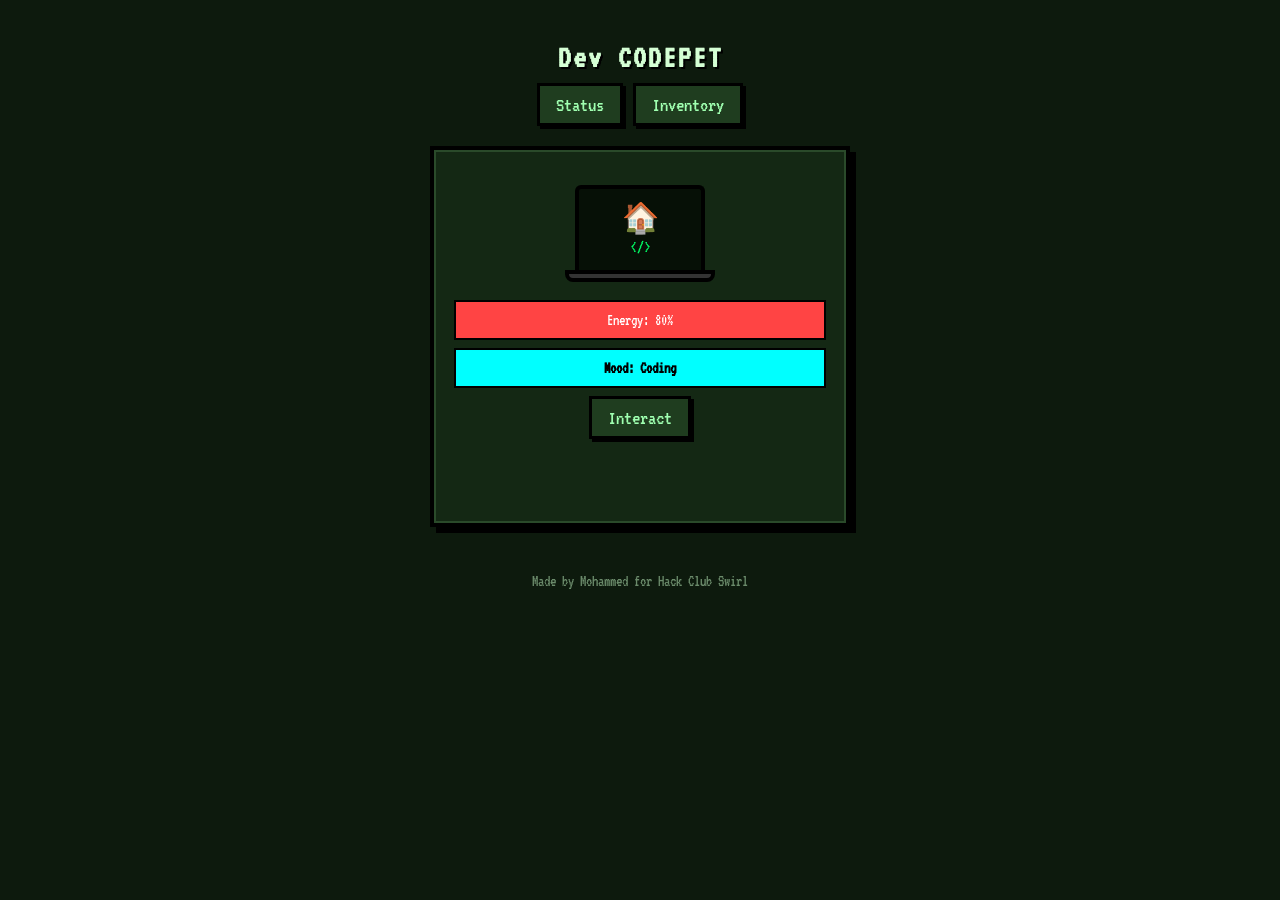
==== index.html @ 43bd39e1 "Add files via upload" ====
<!DOCTYPE html>
<html lang="en">
<head>
  <meta charset="UTF-8">
  <link rel="icon" href="https://fav.farm/💻">
  <title>Dev CODEPET</title>
  <link rel="stylesheet" href="style.css">
</head>
<body>
  <header>
    <h1>Dev CODEPET</h1>
    <nav>
      <a href="index.html" class="nav-btn">Status</a>
      <a href="inventory.html" class="nav-btn">Inventory</a>
    </nav>
  </header>

  <main>
    <div class="pet" id="pet">
      <div class="laptop">
        <div class="laptop-screen">
          <div class="screen-house">🏠</div>
          <div class="screen-code">&lt;/&gt;</div>
        </div>
        <div class="laptop-base"></div>
      </div>
      <div class="sleep-zzz" id="sleep-zzz">💤</div>
    </div>

    <p class="p-energy" id="stat-energy">Energy: 80%</p>
    <p class="p-mood" id="stat-mood">Mood: Coding</p>

    <button class="nav-btn" onclick="sayHi()">Interact</button>
    <p id="pet-msg" class="pet-msg"></p>
  </main>

  <footer>
    <p>Made by Mohammed for Hack Club Swirl</p>
  </footer>

  <script>
    var messages = ['Pet says hi!', 'Hello reviewers', 'Code some SWIRL', '01001000 01101001', 'Still compiling...'];
    function sayHi() {
      var box = document.getElementById('pet-msg');
      var pick = messages[Math.floor(Math.random() * messages.length)];
      box.textContent = pick;
      box.classList.remove('show');
      void box.offsetWidth;
      box.classList.add('show');
    }

    var itemNames = { html: 'HTML', css: 'CSS', icecream: 'Ice Cream' };

    window.onload = function () {
      var item = localStorage.getItem('lastItem');
      if (!item) return;

      var amount = parseInt(localStorage.getItem('lastAmount'), 10);
      var stat = localStorage.getItem('lastStat');

      localStorage.removeItem('lastItem');
      localStorage.removeItem('lastAmount');
      localStorage.removeItem('lastStat');

      var pet = document.getElementById('pet');
      pet.classList.add('eating');
      pet.addEventListener('animationend', function () {
        pet.classList.remove('eating');
      }, { once: true });

      if (stat === 'energy') {
        var energyEl = document.getElementById('stat-energy');
        var current = parseInt(energyEl.textContent.match(/\d+/)[0], 10);
        var updated = current + amount;

        if (updated >= 100) {
          window.location.href = 'overfed.html';
          return;
        }

        energyEl.textContent = 'Energy: ' + updated + '%';
      } else if (stat === 'mood') {
        document.getElementById('stat-mood').textContent = 'Mood: Happy';
      }

      var box = document.getElementById('pet-msg');
      box.textContent = 'Coded ' + itemNames[item] + '!';
      box.classList.remove('show');
      void box.offsetWidth;
      box.classList.add('show');
    };
  </script>
</body>
</html>
---- style.css ----
@import url('https://fonts.googleapis.com/css2?family=VT323&display=swap');

* {
  box-sizing: border-box;
}

body {
  font-family: 'VT323', monospace;
  background-color: #0d1a0d;
  color: #d4ffd4;
  margin: 0;
  padding: 20px;
  min-height: 100vh;
  display: flex;
  flex-direction: column;
  align-items: center;
}

header {
  width: 100%;
  max-width: 420px;
  text-align: center;
}

h1 {
  font-size: 2rem;
  letter-spacing: 2px;
  margin-bottom: 10px;
  text-shadow: 2px 2px 0 #000;
}

nav {
  display: flex;
  gap: 10px;
  margin-bottom: 20px;
  justify-content: center;
}

.nav-btn {
  background: #1f3d1f;
  color: #9fffb0;
  padding: 8px 16px;
  text-decoration: none;
  font-size: 1.3rem;
  border: 3px solid #000;
  box-shadow: 3px 3px 0 #000;
  image-rendering: pixelated;
  cursor: pointer;
  font-family: inherit;
}

.nav-btn:hover {
  background: #00ff66;
  color: #000;
}

.nav-btn:active {
  box-shadow: none;
  transform: translate(3px, 3px);
}

main {
  width: 100%;
  max-width: 420px;
  text-align: center;
  background: #142814;
  border: 4px solid #000;
  box-shadow: 6px 6px 0 #000, inset 0 0 0 2px #2a4a2a;
  padding: 25px 20px;
}

.pet {
  margin: 10px 0;
  display: inline-block;
  position: relative;
  font-size: 70px;
  animation: idle-bounce 1.8s ease-in-out infinite;
}

.pet:hover .laptop {
  transform: scale(1.1);
}

.pet.eating .laptop {
  animation: eat-celebrate 0.7s ease-in-out;
}

.laptop {
  width: 130px;
  transition: transform 0.2s;
}

.laptop-screen {
  background: #061006;
  border: 4px solid #000;
  border-bottom: none;
  border-radius: 6px 6px 0 0;
  height: 85px;
  display: flex;
  flex-direction: column;
  align-items: center;
  justify-content: center;
  gap: 4px;
}

.screen-house {
  font-size: 30px;
  line-height: 1;
}

.screen-code {
  color: #00ff66;
  font-size: 1.1rem;
}

.laptop-base {
  width: 150px;
  height: 12px;
  margin-left: -10px;
  background: #333;
  border: 4px solid #000;
  border-radius: 0 0 8px 8px;
}

.sleep-zzz {
  position: absolute;
  top: -20px;
  right: -10px;
  font-size: 1.6rem;
  opacity: 0;
}

.sleep-zzz.show {
  opacity: 1;
  animation: zzz-float 2s ease-in-out infinite;
}

.laptop-sleeping {
  transform: rotate(90deg);
  margin: 20px 0 30px 20px;
}

.pet:has(.laptop-sleeping) {
  animation: none;
}

@keyframes zzz-float {
  0%, 100% {
    transform: translateY(0);
  }
  50% {
    transform: translateY(-6px);
  }
}

@keyframes eat-celebrate {
  0% {
    transform: scale(1) rotate(0deg);
  }
  30% {
    transform: scale(1.4) rotate(180deg);
  }
  60% {
    transform: scale(1.5) rotate(360deg);
  }
  100% {
    transform: scale(1) rotate(360deg);
  }
}

@keyframes idle-bounce {
  0%, 100% {
    transform: translateY(0);
  }
  50% {
    transform: translateY(-8px);
  }
}

.p-energy {
  background: #ff4444;
  color: #fff;
  padding: 10px;
  border: 2px solid #000;
  margin: 8px 0;
}

.p-mood {
  background: #00ffff;
  color: #000;
  padding: 10px;
  font-weight: bold;
  border: 2px solid #000;
  margin: 8px 0;
}

.p-level {
  background: #ffff00;
  color: #000;
  padding: 10px;
  border: 2px solid #000;
  border-left: 8px solid #ff9900;
  margin: 8px 0;
}

.items {
  list-style: none;
  padding: 0;
  text-align: left;
}

.items li {
  background: #1a2e1a;
  border: 2px solid #00ff66;
  padding: 10px;
  margin: 8px 0;
  font-size: 1.2rem;
  transition: 0.2s;
  cursor: pointer;
}

.items li:hover {
  background: #244024;
  transform: scale(1.02);
}

.links {
  margin-top: 20px;
  display: flex;
  justify-content: center;
  gap: 15px;
}

.links a {
  color: #00ff66;
}

.links a:hover {
  color: #9fffb0;
}

.pet-msg {
  min-height: 1.4rem;
  margin-top: 15px;
  font-size: 1.3rem;
  color: #9fffb0;
  opacity: 0;
}

.pet-msg.show {
  animation: pop-in 0.3s ease-out forwards;
}

@keyframes pop-in {
  0% {
    opacity: 0;
    transform: translateY(6px);
  }
  100% {
    opacity: 1;
    transform: translateY(0);
  }
}

footer {
  margin-top: 30px;
  font-size: 1rem;
  color: #6a8a6a;
}
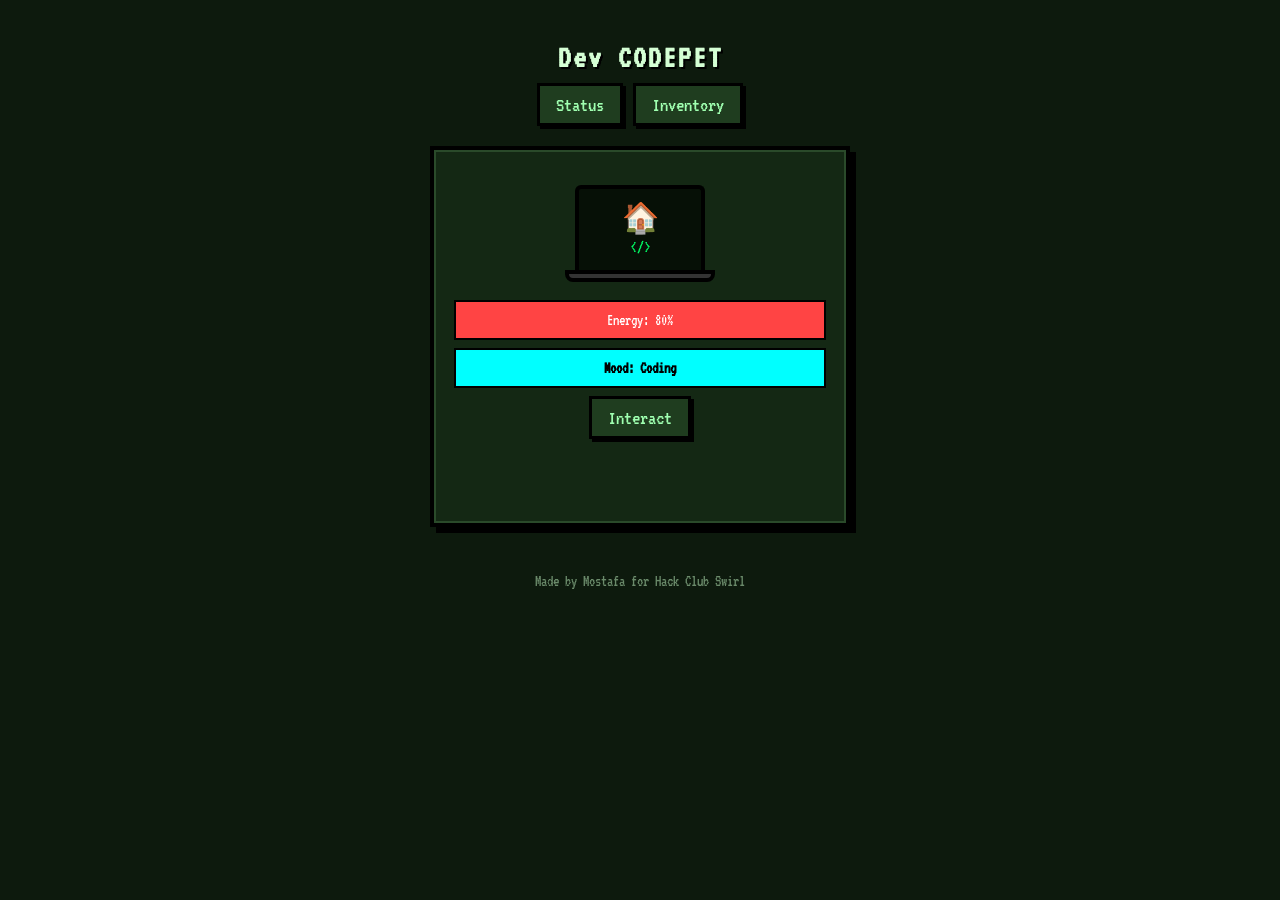
==== commit 00037e85: "Update index.html" ====
--- a/index.html
+++ b/index.html
@@ -35,7 +35,7 @@
   </main>
 
   <footer>
-    <p>Made by Mohammed for Hack Club Swirl</p>
+    <p>Made by Mostafa for Hack Club Swirl</p>
   </footer>
 
   <script>
@@ -91,4 +91,4 @@
     };
   </script>
 </body>
-</html>+</html>
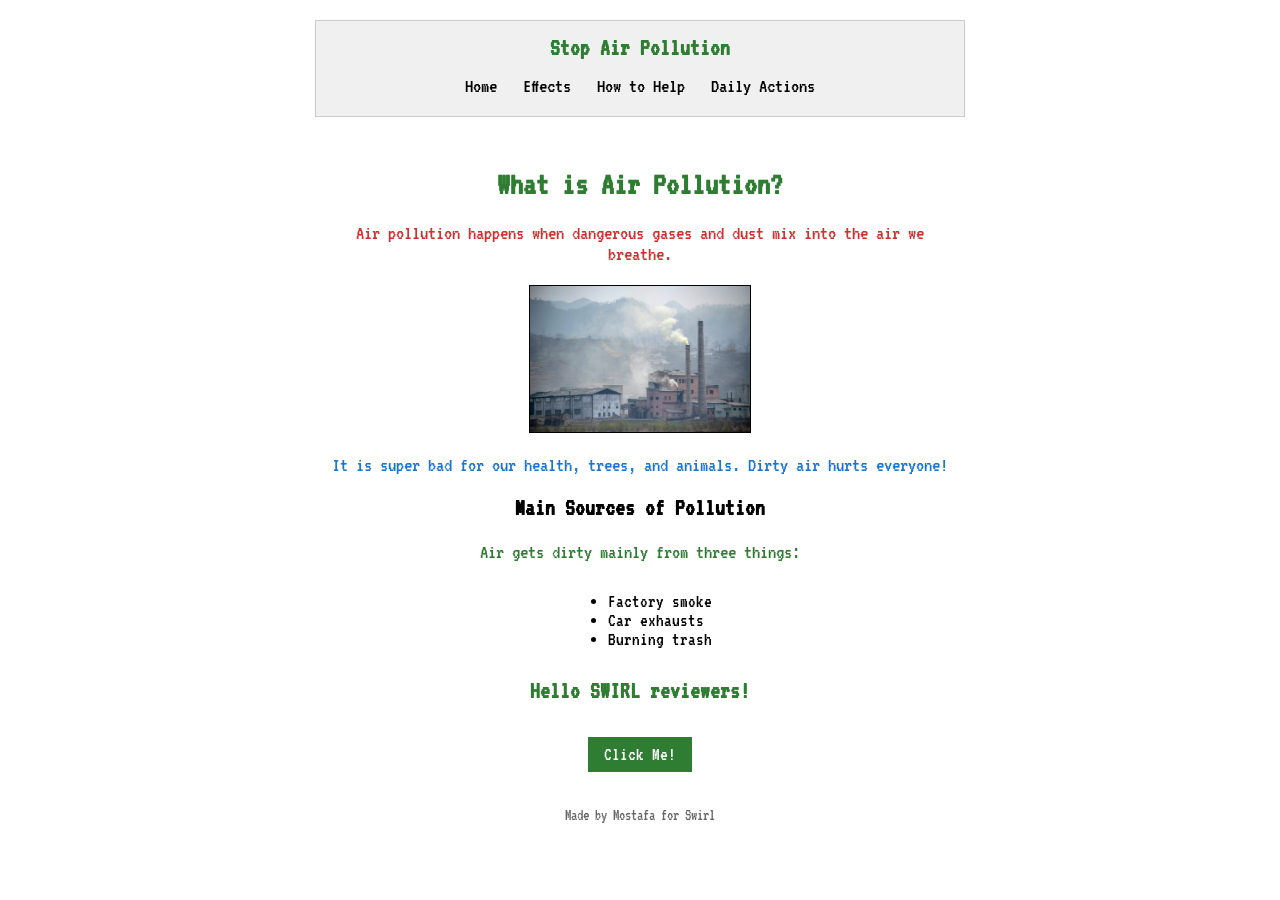
==== commit fe1e7ad8: "Add files via upload" ====
--- a/index.html
+++ b/index.html
@@ -2,93 +2,44 @@
 <html lang="en">
 <head>
   <meta charset="UTF-8">
-  <link rel="icon" href="https://fav.farm/💻">
-  <title>Dev CODEPET</title>
+  <title>Stop Air Pollution</title>
+  <link rel="icon" href="https://fav.farm/🌫️">
   <link rel="stylesheet" href="style.css">
 </head>
 <body>
-  <header>
-    <h1>Dev CODEPET</h1>
+  <aside>
+    <h2>Stop Air Pollution</h2>
     <nav>
-      <a href="index.html" class="nav-btn">Status</a>
-      <a href="inventory.html" class="nav-btn">Inventory</a>
+      <a href="index.html">Home</a>
+      <a href="effects.html">Effects</a>
+      <a href="help.html">How to Help</a>
+      <a href="daily-actions.html">Daily Actions</a>
     </nav>
-  </header>
+  </aside>
 
   <main>
-    <div class="pet" id="pet">
-      <div class="laptop">
-        <div class="laptop-screen">
-          <div class="screen-house">🏠</div>
-          <div class="screen-code">&lt;/&gt;</div>
-        </div>
-        <div class="laptop-base"></div>
-      </div>
-      <div class="sleep-zzz" id="sleep-zzz">💤</div>
-    </div>
+    <h1>What is Air Pollution?</h1>
+    <p class="p-status">Air pollution happens when dangerous gases and dust mix into the air we breathe.</p>
+    
+    <img src="airpollution.jpeg" alt="air pollution image">
 
-    <p class="p-energy" id="stat-energy">Energy: 80%</p>
-    <p class="p-mood" id="stat-mood">Mood: Coding</p>
+    <p class="p-display">It is super bad for our health, trees, and animals. Dirty air hurts everyone!</p>
 
-    <button class="nav-btn" onclick="sayHi()">Interact</button>
-    <p id="pet-msg" class="pet-msg"></p>
+    <h2>Main Sources of Pollution</h2>
+    <p class="p-vibe">Air gets dirty mainly from three things:</p>
+
+    <ul>
+      <li>Factory smoke</li>
+      <li>Car exhausts</li>
+      <li>Burning trash</li>
+    </ul>
+
+    <p class="reviewer-msg">Hello SWIRL reviewers!</p>
+    <button onclick="alert('Protect our air!')">Click Me!</button>
   </main>
 
   <footer>
-    <p>Made by Mostafa for Hack Club Swirl</p>
+    <p>Made by Mostafa for Swirl</p>
   </footer>
-
-  <script>
-    var messages = ['Pet says hi!', 'Hello reviewers', 'Code some SWIRL', '01001000 01101001', 'Still compiling...'];
-    function sayHi() {
-      var box = document.getElementById('pet-msg');
-      var pick = messages[Math.floor(Math.random() * messages.length)];
-      box.textContent = pick;
-      box.classList.remove('show');
-      void box.offsetWidth;
-      box.classList.add('show');
-    }
-
-    var itemNames = { html: 'HTML', css: 'CSS', icecream: 'Ice Cream' };
-
-    window.onload = function () {
-      var item = localStorage.getItem('lastItem');
-      if (!item) return;
-
-      var amount = parseInt(localStorage.getItem('lastAmount'), 10);
-      var stat = localStorage.getItem('lastStat');
-
-      localStorage.removeItem('lastItem');
-      localStorage.removeItem('lastAmount');
-      localStorage.removeItem('lastStat');
-
-      var pet = document.getElementById('pet');
-      pet.classList.add('eating');
-      pet.addEventListener('animationend', function () {
-        pet.classList.remove('eating');
-      }, { once: true });
-
-      if (stat === 'energy') {
-        var energyEl = document.getElementById('stat-energy');
-        var current = parseInt(energyEl.textContent.match(/\d+/)[0], 10);
-        var updated = current + amount;
-
-        if (updated >= 100) {
-          window.location.href = 'overfed.html';
-          return;
-        }
-
-        energyEl.textContent = 'Energy: ' + updated + '%';
-      } else if (stat === 'mood') {
-        document.getElementById('stat-mood').textContent = 'Mood: Happy';
-      }
-
-      var box = document.getElementById('pet-msg');
-      box.textContent = 'Coded ' + itemNames[item] + '!';
-      box.classList.remove('show');
-      void box.offsetWidth;
-      box.classList.add('show');
-    };
-  </script>
 </body>
-</html>
+</html>
--- a/style.css
+++ b/style.css
@@ -1,269 +1,114 @@
 @import url('https://fonts.googleapis.com/css2?family=VT323&display=swap');
-
-* {
-  box-sizing: border-box;
-}
 
 body {
   font-family: 'VT323', monospace;
-  background-color: #0d1a0d;
-  color: #d4ffd4;
+  background-color: #ffffff;
+  color: #000000;
   margin: 0;
   padding: 20px;
-  min-height: 100vh;
-  display: flex;
-  flex-direction: column;
-  align-items: center;
+  text-align: center;
+  max-width: 650px;
+  margin: 0 auto;
 }
 
-header {
-  width: 100%;
-  max-width: 420px;
+aside {
+  background: #f0f0f0;
+  padding: 15px;
+  border: 1px solid #ccc;
+  margin-bottom: 20px;
+  text-align: center;
+}
+
+aside h2 {
+  margin: 0 0 10px 0;
+  color: #2e7d32;
+}
+
+nav a {
+  display: inline-block;
+  margin: 0 5px;
+  color: #000;
+  text-decoration: none;
+  font-size: 1.3rem;
+  padding: 5px;
+}
+
+nav a:hover {
+  background: #2e7d32;
+  color: #fff;
+}
+
+nav a:active {
+  color: #1b5e20;
+}
+
+main {
+  padding: 10px;
   text-align: center;
 }
 
 h1 {
-  font-size: 2rem;
-  letter-spacing: 2px;
-  margin-bottom: 10px;
-  text-shadow: 2px 2px 0 #000;
+  color: #2e7d32;
 }
 
-nav {
-  display: flex;
-  gap: 10px;
-  margin-bottom: 20px;
-  justify-content: center;
+.p-status {
+  color: #d32f2f;
+  font-size: 1.3rem;
 }
 
-.nav-btn {
-  background: #1f3d1f;
-  color: #9fffb0;
-  padding: 8px 16px;
-  text-decoration: none;
+.p-display {
+  color: #1976d2;
   font-size: 1.3rem;
-  border: 3px solid #000;
-  box-shadow: 3px 3px 0 #000;
-  image-rendering: pixelated;
-  cursor: pointer;
-  font-family: inherit;
 }
 
-.nav-btn:hover {
-  background: #00ff66;
-  color: #000;
+.p-vibe {
+  color: #2e7d32;
+  font-size: 1.3rem;
 }
 
-.nav-btn:active {
-  box-shadow: none;
-  transform: translate(3px, 3px);
+.reviewer-msg {
+  color: #2e7d32;
+  font-size: 1.5rem;
+  font-weight: bold;
+  margin-top: 20px;
 }
 
-main {
-  width: 100%;
-  max-width: 420px;
-  text-align: center;
-  background: #142814;
-  border: 4px solid #000;
-  box-shadow: 6px 6px 0 #000, inset 0 0 0 2px #2a4a2a;
-  padding: 25px 20px;
+ul, ol {
+  font-size: 1.2rem;
+  display: inline-block;
+  text-align: left;
+  margin: 10px auto;
 }
 
-.pet {
-  margin: 10px 0;
-  display: inline-block;
-  position: relative;
-  font-size: 70px;
-  animation: idle-bounce 1.8s ease-in-out infinite;
+img {
+  width: 220px;
+  border: 1px solid #000;
+  margin: 15px auto;
+  display: block;
 }
 
-.pet:hover .laptop {
-  transform: scale(1.1);
+button {
+  background: #2e7d32;
+  color: #fff;
+  border: none;
+  padding: 8px 16px;
+  font-family: 'VT323', monospace;
+  font-size: 1.2rem;
+  cursor: pointer;
+  margin-top: 10px;
 }
 
-.pet.eating .laptop {
-  animation: eat-celebrate 0.7s ease-in-out;
+button:hover {
+  background: #000;
 }
 
-.laptop {
-  width: 130px;
-  transition: transform 0.2s;
-}
-
-.laptop-screen {
-  background: #061006;
-  border: 4px solid #000;
-  border-bottom: none;
-  border-radius: 6px 6px 0 0;
-  height: 85px;
-  display: flex;
-  flex-direction: column;
-  align-items: center;
-  justify-content: center;
-  gap: 4px;
-}
-
-.screen-house {
-  font-size: 30px;
-  line-height: 1;
-}
-
-.screen-code {
-  color: #00ff66;
-  font-size: 1.1rem;
-}
-
-.laptop-base {
-  width: 150px;
-  height: 12px;
-  margin-left: -10px;
-  background: #333;
-  border: 4px solid #000;
-  border-radius: 0 0 8px 8px;
-}
-
-.sleep-zzz {
-  position: absolute;
-  top: -20px;
-  right: -10px;
-  font-size: 1.6rem;
-  opacity: 0;
-}
-
-.sleep-zzz.show {
-  opacity: 1;
-  animation: zzz-float 2s ease-in-out infinite;
-}
-
-.laptop-sleeping {
-  transform: rotate(90deg);
-  margin: 20px 0 30px 20px;
-}
-
-.pet:has(.laptop-sleeping) {
-  animation: none;
-}
-
-@keyframes zzz-float {
-  0%, 100% {
-    transform: translateY(0);
-  }
-  50% {
-    transform: translateY(-6px);
-  }
-}
-
-@keyframes eat-celebrate {
-  0% {
-    transform: scale(1) rotate(0deg);
-  }
-  30% {
-    transform: scale(1.4) rotate(180deg);
-  }
-  60% {
-    transform: scale(1.5) rotate(360deg);
-  }
-  100% {
-    transform: scale(1) rotate(360deg);
-  }
-}
-
-@keyframes idle-bounce {
-  0%, 100% {
-    transform: translateY(0);
-  }
-  50% {
-    transform: translateY(-8px);
-  }
-}
-
-.p-energy {
-  background: #ff4444;
-  color: #fff;
-  padding: 10px;
-  border: 2px solid #000;
-  margin: 8px 0;
-}
-
-.p-mood {
-  background: #00ffff;
-  color: #000;
-  padding: 10px;
-  font-weight: bold;
-  border: 2px solid #000;
-  margin: 8px 0;
-}
-
-.p-level {
-  background: #ffff00;
-  color: #000;
-  padding: 10px;
-  border: 2px solid #000;
-  border-left: 8px solid #ff9900;
-  margin: 8px 0;
-}
-
-.items {
-  list-style: none;
-  padding: 0;
-  text-align: left;
-}
-
-.items li {
-  background: #1a2e1a;
-  border: 2px solid #00ff66;
-  padding: 10px;
-  margin: 8px 0;
-  font-size: 1.2rem;
-  transition: 0.2s;
-  cursor: pointer;
-}
-
-.items li:hover {
-  background: #244024;
-  transform: scale(1.02);
-}
-
-.links {
-  margin-top: 20px;
-  display: flex;
-  justify-content: center;
-  gap: 15px;
-}
-
-.links a {
-  color: #00ff66;
-}
-
-.links a:hover {
-  color: #9fffb0;
-}
-
-.pet-msg {
-  min-height: 1.4rem;
-  margin-top: 15px;
-  font-size: 1.3rem;
-  color: #9fffb0;
-  opacity: 0;
-}
-
-.pet-msg.show {
-  animation: pop-in 0.3s ease-out forwards;
-}
-
-@keyframes pop-in {
-  0% {
-    opacity: 0;
-    transform: translateY(6px);
-  }
-  100% {
-    opacity: 1;
-    transform: translateY(0);
-  }
+button:active {
+  background: #555;
 }
 
 footer {
-  margin-top: 30px;
+  margin-top: 25px;
+  color: #666;
   font-size: 1rem;
-  color: #6a8a6a;
+  text-align: center;
 }
